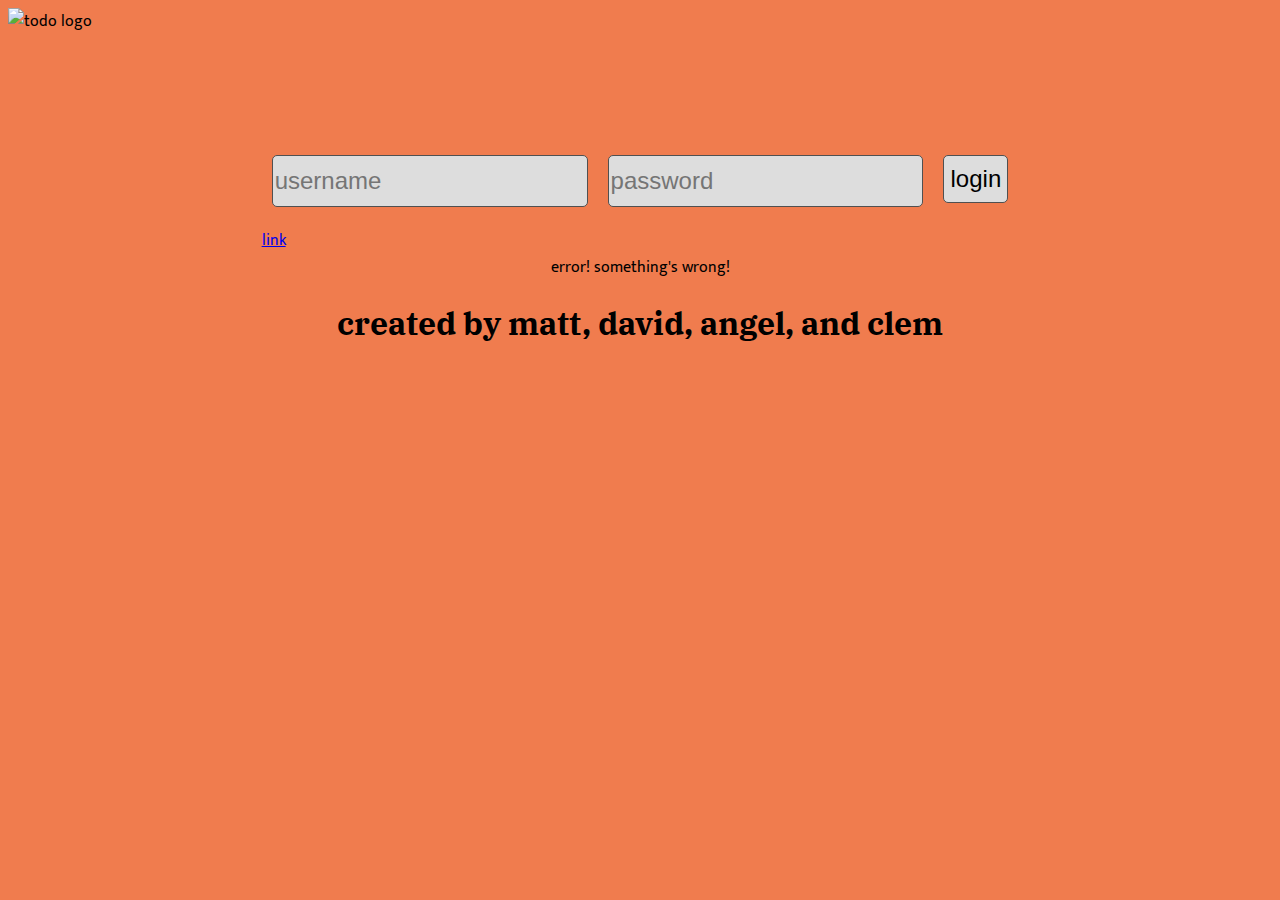
==== index.html @ 2e1ef66a "add style" ====
<!DOCTYPE html>
<html lang="en">

<head>
    <meta charset="UTF-8">
    <meta name="viewport" content="width=device-width, initial-scale=1.0">
    <meta http-equiv="X-UA-Compatible" content="ie=edge">
    <link href="https://fonts.googleapis.com/css2?family=Titillium+Web:wght@300&display=swap" rel="stylesheet">
    <link rel="stylesheet" href="./styles/reset.css">
    <link rel="stylesheet" href="./styles/style.css">
    <link rel="stylesheet" href="./styles/home.css">
    <link rel="preconnect" href="https://fonts.gstatic.com">
<link href="https://fonts.googleapis.com/css2?family=IBM+Plex+Serif:ital,wght@1,300&family=Mukta&display=swap" rel="stylesheet">
    <title>Document</title>
</head>

<body>
 <header>
    <img src="./assets/logo.png" alt="todo logo" />
 </header>
 <main>
    <div class="login">
        <form>
            <input class="username" name="login" placeholder="username">
            <input class="password" name="login" placeholder="password">
            <button>login</button>
        </form>
        <a href="todo-list/index.html">link</a>
    </div>
    <div class="error-message">
        error! something's wrong!
    </div>
    <div>
        <h1>created by matt, david, angel, and clem</h1>
    </div>
 </main>
 
    <script type="module" src="./app.js"></script>
</body>

</html>
---- styles/style.css ----
body {
    background-color: #f07c4e;
    font-family: Mukta, Helvetica, sans-serif;
}

img {
    width: 350px;
}

main {
    display: flex;
    margin-top: 100px;
    justify-content: center;
}

.todo-list {
    border: rgb(80, 80, 80) 1px solid;
    width: 40%;
    background-color: rgb(170, 207, 248);
}

form {
    border-bottom: rgb(80, 80, 80) 1px solid;
    padding: 10px 0 10px 0;
    display: flex;
    justify-content: center;
    
}

input {
    width: 80%;
    height: 3rem;
    background-color: rgb(221, 221, 221);
    border:rgb(80, 80, 80) solid 1px;
    border-radius: 5px;
    font-size: 1.5rem;
    
}

button {
    height: 3rem;
    width: 15%;
    margin-left: 10px;
    background-color: rgb(221, 221, 221);
    border:rgb(80, 80, 80) solid 1px;
    border-radius: 5px;
    font-size: 1.5rem;

}

.todo-list-ul {
    list-style-image: circle;
}

.colors {
    font-family: 'IBM Plex Serif', Georgia, serif;
}
---- styles/home.css ----
/* add home page styles here */

main {
    display:flex;
    flex-direction: column;
    justify-content: center;
    align-items: center;

}

form {
    border: 0;

}

input {
    margin: 10px;
}

button {
    margin: 10px;
}

h1 {
    font-family: 'IBM Plex Serif', Georgia, serif;
}
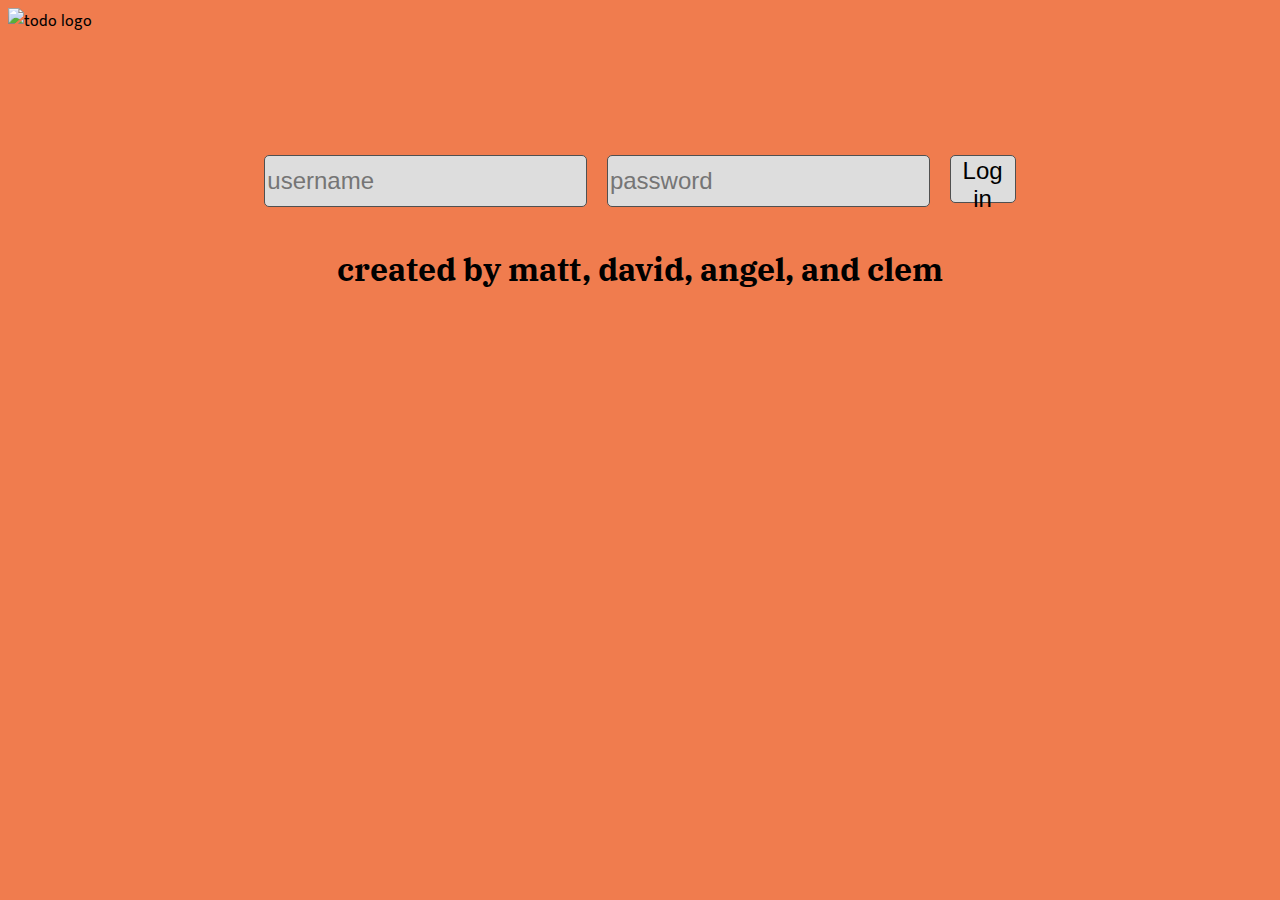
==== commit b73bc3a3: "completed login page/ local storage functionality" ====
--- a/index.html
+++ b/index.html
@@ -21,14 +21,14 @@
  <main>
     <div class="login">
         <form>
-            <input class="username" name="login" placeholder="username">
-            <input class="password" name="login" placeholder="password">
-            <button>login</button>
+            <input class="username" name="username" placeholder="username">
+            <input class="password" name="password" placeholder="password">
+            <button>Log in</button>
         </form>
-        <a href="todo-list/index.html">link</a>
+        
     </div>
     <div class="error-message">
-        error! something's wrong!
+        
     </div>
     <div>
         <h1>created by matt, david, angel, and clem</h1>
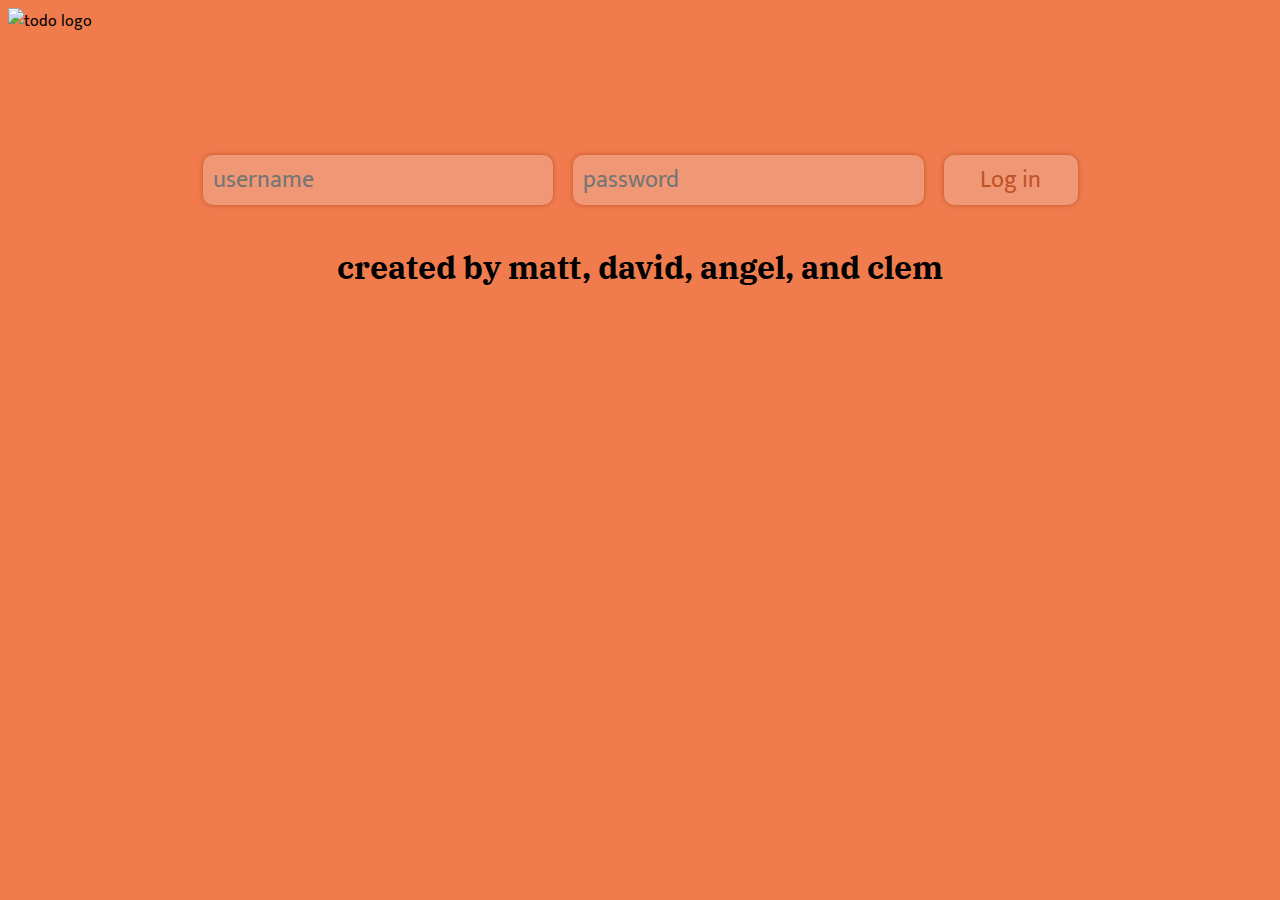
==== commit 4e257691: "clem render-utils and local-storage" ====
--- a/index.html
+++ b/index.html
@@ -12,6 +12,36 @@
     <link rel="preconnect" href="https://fonts.gstatic.com">
 <link href="https://fonts.googleapis.com/css2?family=IBM+Plex+Serif:ital,wght@1,300&family=Mukta&display=swap" rel="stylesheet">
     <title>Document</title>
+
+<!--
+    _..._
+    .'     '.
+   /`\     /`\    |\
+  (__|     |__)|\  \\  /|
+  (     "     ) \\ || //
+   \         /   \\||//
+    \   _   /  |\|`  /
+     '.___.'   \____/
+      (___)    (___)
+    /`     `\  / /
+   |         \/ /
+   | |     |\  /
+   | |     | "`
+   | |     |
+   | |     |
+   |_|_____|
+  (___)_____)
+  /    \   |
+ /   |\|   |
+//||\\  Y  |
+|| || \\ |  |
+|/ \\ |\||  |
+   \||__|__|
+    (___|___)
+jgs  /   A   \
+   /   / \   \
+  \___/   \___/
+-->
 </head>
 
 <body>
@@ -27,8 +57,8 @@
         </form>
         
     </div>
-    <div class="error-message">
-        
+    <div class="error-message" id="error-message">
+        Oops! That username and password combo is incorrect!
     </div>
     <div>
         <h1>created by matt, david, angel, and clem</h1>
--- a/styles/style.css
+++ b/styles/style.css
@@ -17,11 +17,15 @@
 .todo-list {
     border: rgb(80, 80, 80) 1px solid;
     width: 40%;
-    background-color: rgb(170, 207, 248);
+    background-color: #ffa683;
+    border-radius: 20px;
+    border: 10px solid rgb(247, 189, 119);
+    border-top-color: #c25f03;
+    border-left-color: #c25f03;
 }
 
 form {
-    border-bottom: rgb(80, 80, 80) 1px solid;
+    border-bottom: rgb(255, 213, 188) 1px solid;
     padding: 10px 0 10px 0;
     display: flex;
     justify-content: center;
@@ -29,6 +33,42 @@
 }
 
 input {
+    margin: 10px;
+    width: 80%;
+    height: 3rem;
+    font-size: 1.5rem;
+    padding-left: 10px;
+    background-color: #f09876;
+    border: none;
+    border-radius: 10px;
+    box-shadow: 0px 0px 5px rgb(192, 82, 39);
+    font-family: Mukta;
+}
+
+input:focus, button:focus {
+    outline: none;
+}
+
+button {
+    margin: 10px;
+    width: 30%;
+    background-color: #f09876;
+    border: none;
+    border-radius: 10px;
+    box-shadow: 0px 0px 5px rgb(192, 82, 39);
+    font-family: Mukta;
+    color:rgb(192, 82, 39);
+    font-size: 1.5rem;
+}
+
+button:hover {
+    color:rgb(255, 206, 187);
+
+}
+
+
+
+/*input {
     width: 80%;
     height: 3rem;
     background-color: rgb(221, 221, 221);
@@ -47,7 +87,7 @@
     border-radius: 5px;
     font-size: 1.5rem;
 
-}
+}*/
 
 .todo-list-ul {
     list-style-image: circle;
@@ -55,4 +95,46 @@
 
 .colors {
     font-family: 'IBM Plex Serif', Georgia, serif;
+    background-color: rgb(169, 185, 199);
+    border-radius: 100px;
+    width: 200px;
+    height: 200px;
+    margin-left: 100px;
+    margin-bottom: 70px;
+    display: flex;
+    flex-direction: column;
+    justify-content: center;
+    align-items: center;
+    
+    font-size: 32px;
+    color:rgb(184, 215, 240);
+    
+}
+
+a {
+    text-decoration: none;
+}
+
+.colors:hover {
+    background-color: rgb(184, 215, 240);
+    color:rgb(169, 185, 199);
+}
+
+.error-message {
+    background-color: rgba(255, 255, 255, 0.7);
+    font-weight: bold;
+    border-radius: 5px;
+    display: none;
+    font-family: Helvetica, sans-serif;
+    color: red;
+    padding: 5px;
+    
+}
+
+.display {
+    display: block; 
+}
+
+li {
+    cursor: pointer;
 }--- a/styles/home.css
+++ b/styles/home.css
@@ -15,12 +15,37 @@
 
 input {
     margin: 10px;
+    padding-left: 10px;
+    background-color: #f09876;
+    border: none;
+    box-shadow: 0px 0px 5px rgb(192, 82, 39);
+    font-family: Mukta;
 }
 
 button {
     margin: 10px;
+    width: 30%;
+    background-color: #f09876;
+    border: none;
+    box-shadow: 0px 0px 5px rgb(192, 82, 39);
+    font-family: Mukta;
+    color:rgb(192, 82, 39);
 }
 
+button:hover {
+    color:rgb(255, 206, 187);
+
+}
+
+button:focus {
+    outline: none;
+    border: none;
+
+}
 h1 {
     font-family: 'IBM Plex Serif', Georgia, serif;
+}
+
+h2 {
+    color: #ff8859;
 }